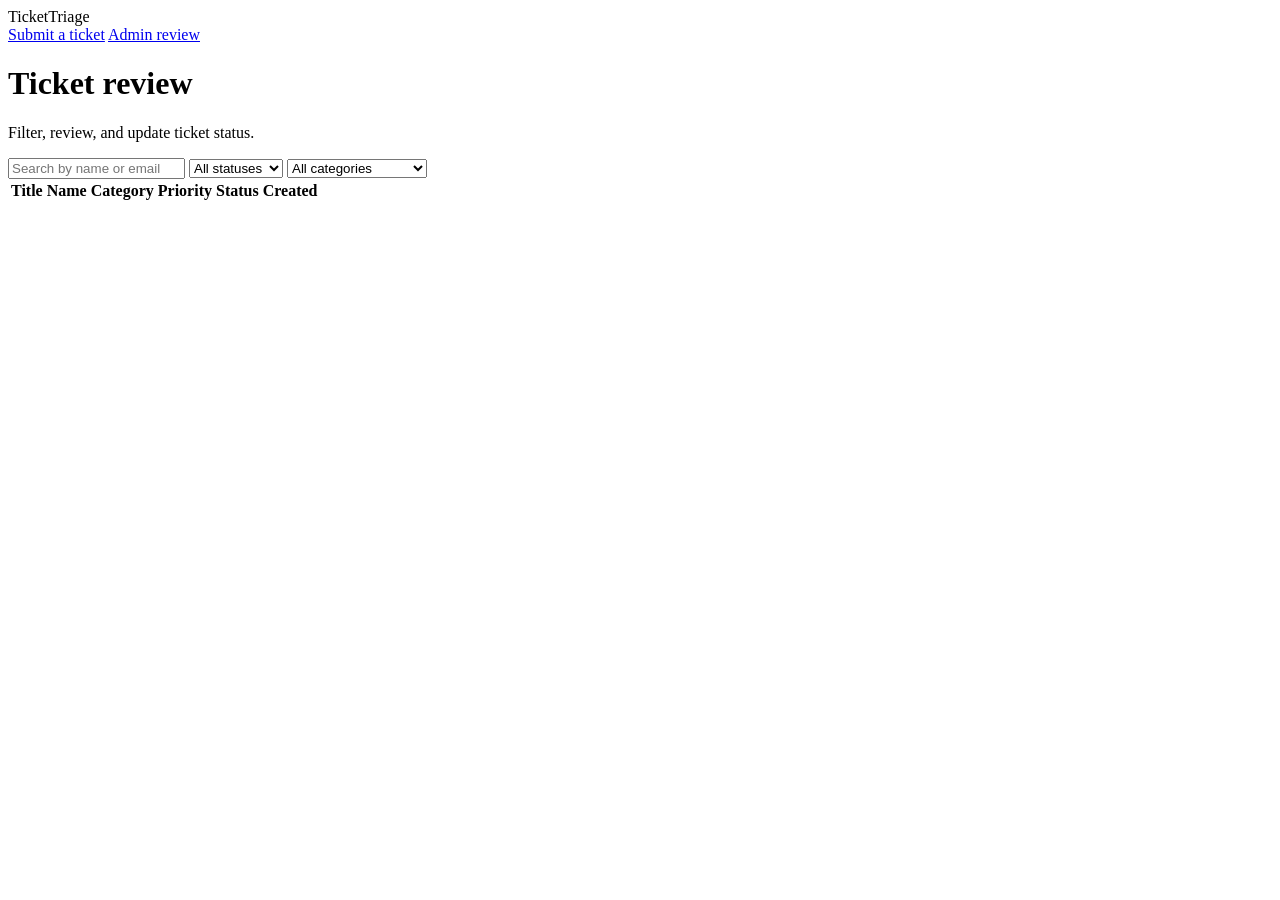
==== frontend/admin.html @ ec1fa89a "Fix Bug and Test Demo" ====
<!DOCTYPE html>
<html lang="en">
<head>
  <meta charset="utf-8">
  <meta name="viewport" content="width=device-width, initial-scale=1">
  <title>Admin review &middot; TicketTriage</title>
  <link rel="stylesheet" href="/css/styles.css">
</head>
<body>

<header class="site">
  <div class="wrap">
    <div class="brand">Ticket<span>Triage</span></div>
    <nav class="site">
      <a href="/index.html">Submit a ticket</a>
      <a href="/admin.html" class="active">Admin review</a>
    </nav>
  </div>
</header>

<main class="admin">
  <div class="card">
    <h1>Ticket review</h1>
    <p class="subtitle">Filter, review, and update ticket status.</p>

    <div class="filters">
      <input type="text" id="searchBox" placeholder="Search by name or email">
      <select id="statusFilter">
        <option value="">All statuses</option>
        <option value="New">New</option>
        <option value="Categorised">Categorised</option>
        <option value="In Progress">In Progress</option>
        <option value="Resolved">Resolved</option>
      </select>
      <select id="categoryFilter">
        <option value="">All categories</option>
        <option value="IT Support">IT Support</option>
        <option value="Facilities">Facilities</option>
        <option value="Course Registration">Course Registration</option>
        <option value="Student Finance">Student Finance</option>
        <option value="Library Services">Library Services</option>
        <option value="General Enquiry">General Enquiry</option>
      </select>
    </div>

    <table id="ticketsTable">
      <thead>
        <tr>
          <th>Title</th>
          <th>Name</th>
          <th>Category</th>
          <th>Priority</th>
          <th>Status</th>
          <th>Created</th>
        </tr>
      </thead>
      <tbody id="ticketsBody"></tbody>
    </table>
    <div id="emptyState" class="empty-state" style="display:none;">No tickets found.</div>
  </div>
</main>

<script src="/js/app.js"></script>
</body>
</html>
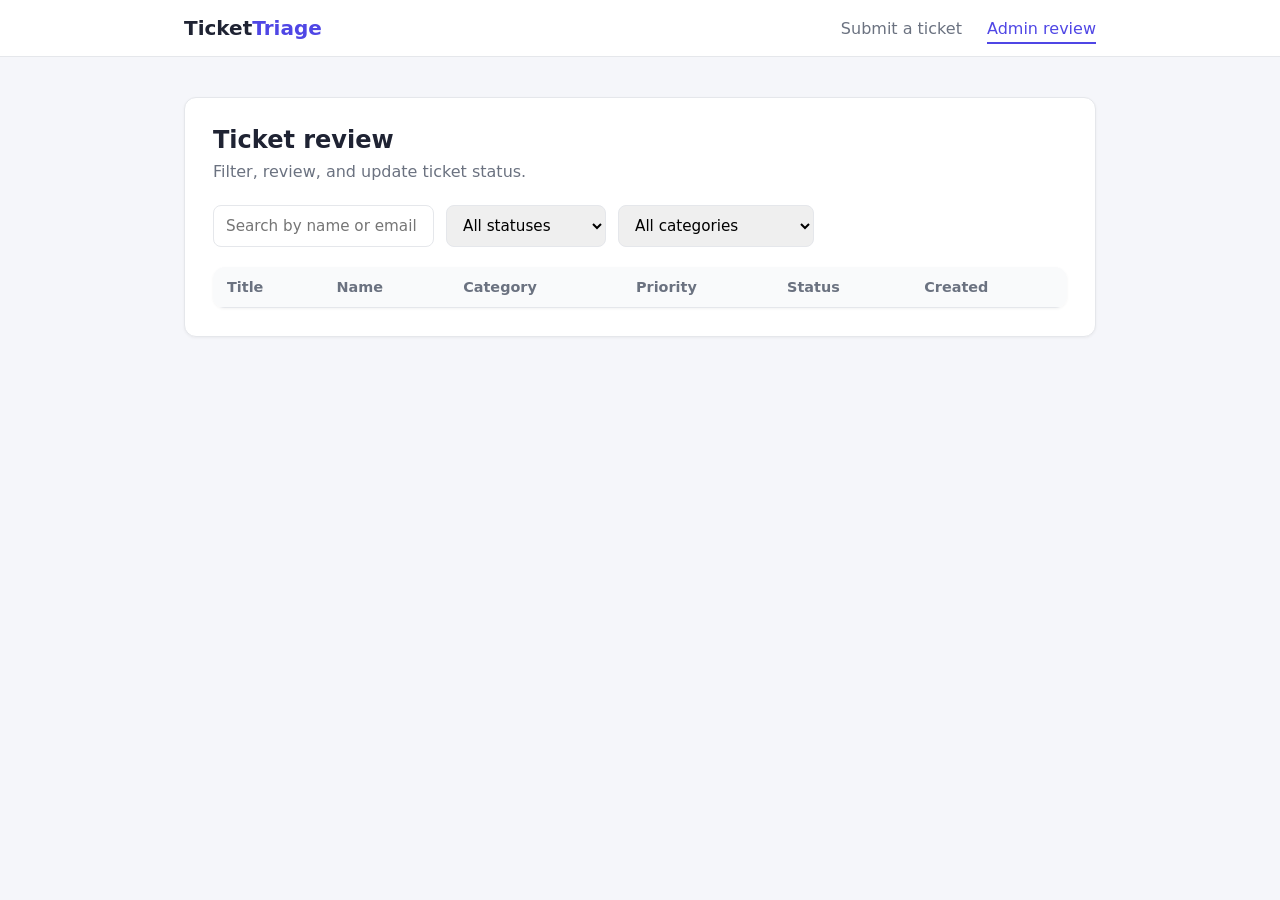
==== commit 0258a039: "Use relative paths for GitHub Pages compatibility" ====
--- a/frontend/admin.html
+++ b/frontend/admin.html
@@ -4,7 +4,7 @@
   <meta charset="utf-8">
   <meta name="viewport" content="width=device-width, initial-scale=1">
   <title>Admin review &middot; TicketTriage</title>
-  <link rel="stylesheet" href="/css/styles.css">
+  <link rel="stylesheet" href="css/styles.css">
 </head>
 <body>
 
@@ -12,8 +12,8 @@
   <div class="wrap">
     <div class="brand">Ticket<span>Triage</span></div>
     <nav class="site">
-      <a href="/index.html">Submit a ticket</a>
-      <a href="/admin.html" class="active">Admin review</a>
+      <a href="index.html">Submit a ticket</a>
+      <a href="admin.html" class="active">Admin review</a>
     </nav>
   </div>
 </header>
--- a/frontend/css/styles.css
+++ b/frontend/css/styles.css
@@ -0,0 +1,185 @@
+:root {
+  --primary: #4f46e5;
+  --primary-hover: #4338ca;
+  --bg: #f5f6fa;
+  --card-bg: #ffffff;
+  --text: #1f2333;
+  --muted: #6b7280;
+  --border: #e5e7eb;
+  --success: #16a34a;
+  --new: #2563eb;
+  --progress: #d97706;
+  --resolved: #16a34a;
+  --categorised: #7c3aed;
+}
+
+* { box-sizing: border-box; }
+
+body {
+  margin: 0;
+  font-family: 'Segoe UI', system-ui, sans-serif;
+  background: var(--bg);
+  color: var(--text);
+}
+
+header.site {
+  background: var(--card-bg);
+  border-bottom: 1px solid var(--border);
+}
+
+header.site .wrap {
+  max-width: 960px;
+  margin: 0 auto;
+  padding: 16px 24px;
+  display: flex;
+  align-items: center;
+  justify-content: space-between;
+}
+
+.brand {
+  font-size: 1.25rem;
+  font-weight: 700;
+}
+.brand span { color: var(--primary); }
+
+nav.site a {
+  margin-left: 20px;
+  text-decoration: none;
+  color: var(--muted);
+  font-weight: 500;
+  padding-bottom: 4px;
+}
+nav.site a.active,
+nav.site a:hover {
+  color: var(--primary);
+  border-bottom: 2px solid var(--primary);
+}
+
+main {
+  max-width: 720px;
+  margin: 40px auto;
+  padding: 0 24px;
+}
+
+.card {
+  background: var(--card-bg);
+  border: 1px solid var(--border);
+  border-radius: 12px;
+  padding: 28px;
+  box-shadow: 0 1px 3px rgba(0,0,0,0.05);
+}
+
+h1 { font-size: 1.5rem; margin-top: 0; }
+p.subtitle { color: var(--muted); margin-top: -8px; margin-bottom: 24px; }
+
+label {
+  display: block;
+  font-weight: 600;
+  margin-bottom: 6px;
+  margin-top: 16px;
+  font-size: 0.9rem;
+}
+
+input, textarea, select {
+  width: 100%;
+  padding: 10px 12px;
+  border: 1px solid var(--border);
+  border-radius: 8px;
+  font-size: 0.95rem;
+  font-family: inherit;
+}
+textarea { resize: vertical; min-height: 90px; }
+
+input:focus, textarea:focus, select:focus {
+  outline: none;
+  border-color: var(--primary);
+}
+
+button {
+  margin-top: 24px;
+  background: var(--primary);
+  color: white;
+  border: none;
+  padding: 12px 20px;
+  border-radius: 8px;
+  font-weight: 600;
+  cursor: pointer;
+  font-size: 0.95rem;
+}
+button:hover { background: var(--primary-hover); }
+
+#formMessage {
+  margin-top: 16px;
+  padding: 12px 14px;
+  border-radius: 8px;
+  font-size: 0.9rem;
+  display: none;
+}
+#formMessage.success {
+  display: block;
+  background: #ecfdf5;
+  color: var(--success);
+  border: 1px solid #a7f3d0;
+}
+#formMessage.error {
+  display: block;
+  background: #fef2f2;
+  color: #dc2626;
+  border: 1px solid #fecaca;
+}
+
+/* Admin page */
+main.admin { max-width: 960px; }
+
+.filters {
+  display: flex;
+  gap: 12px;
+  margin-bottom: 20px;
+  flex-wrap: wrap;
+}
+.filters input, .filters select {
+  width: auto;
+  min-width: 160px;
+}
+
+table {
+  width: 100%;
+  border-collapse: collapse;
+  background: var(--card-bg);
+  border-radius: 12px;
+  overflow: hidden;
+  box-shadow: 0 1px 3px rgba(0,0,0,0.05);
+}
+th, td {
+  text-align: left;
+  padding: 12px 14px;
+  border-bottom: 1px solid var(--border);
+  font-size: 0.9rem;
+}
+th { background: #f9fafb; font-weight: 600; color: var(--muted); }
+tr:last-child td { border-bottom: none; }
+
+.badge {
+  display: inline-block;
+  padding: 3px 10px;
+  border-radius: 999px;
+  font-size: 0.78rem;
+  font-weight: 600;
+  color: white;
+}
+.badge.New { background: var(--new); }
+.badge.Categorised { background: var(--categorised); }
+.badge.InProgress { background: var(--progress); }
+.badge.Resolved { background: var(--resolved); }
+
+select.status-select {
+  padding: 6px 8px;
+  font-size: 0.85rem;
+  width: auto;
+}
+
+.empty-state {
+  text-align: center;
+  color: var(--muted);
+  padding: 40px 0;
+}
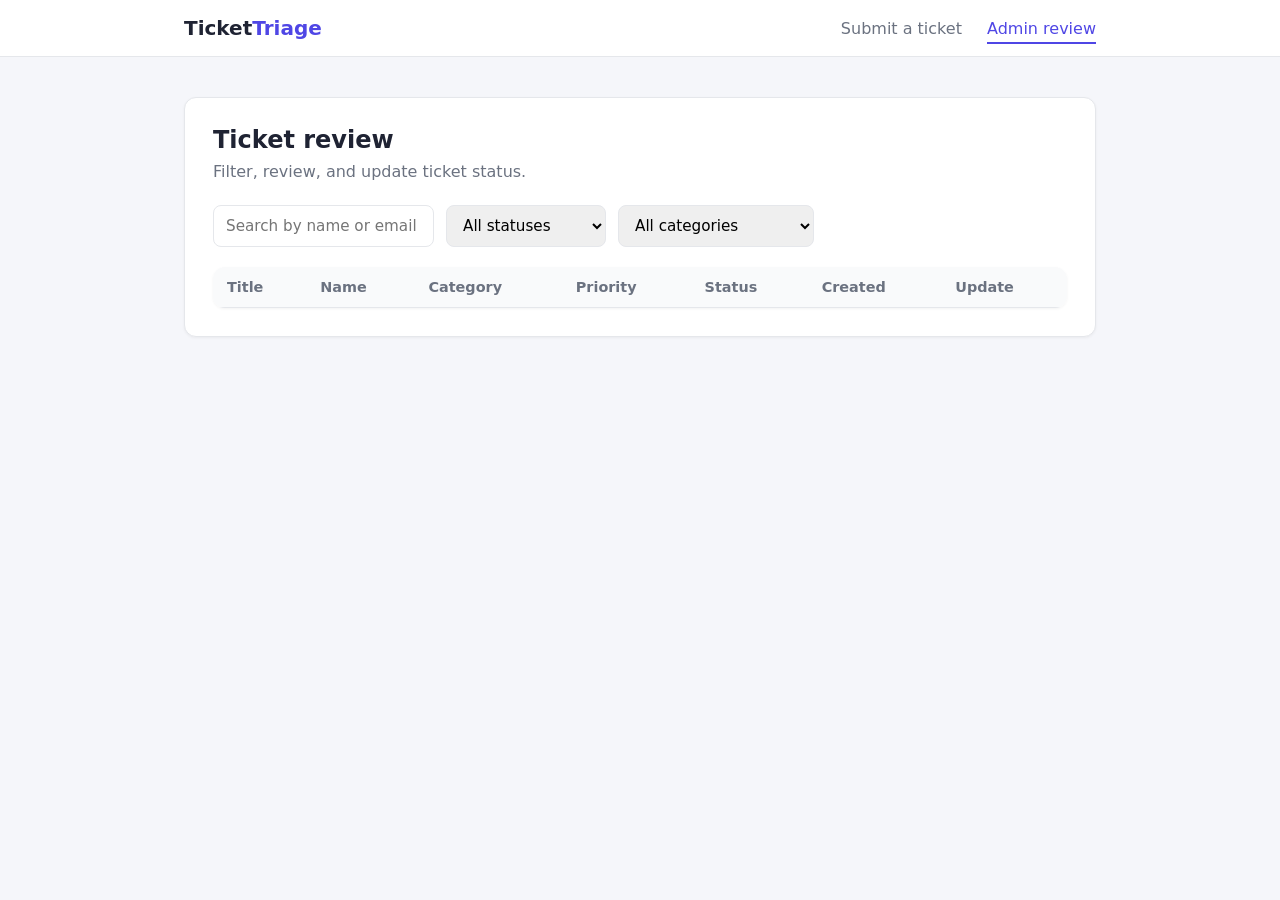
==== commit 81aa071a: "add category input field & wire up cosmosdb" ====
--- a/frontend/admin.html
+++ b/frontend/admin.html
@@ -1,65 +1,71 @@
-<!DOCTYPE html>
+<!doctype html>
 <html lang="en">
-<head>
-  <meta charset="utf-8">
-  <meta name="viewport" content="width=device-width, initial-scale=1">
-  <title>Admin review &middot; TicketTriage</title>
-  <link rel="stylesheet" href="css/styles.css">
-</head>
-<body>
+  <head>
+    <meta charset="utf-8" />
+    <meta name="viewport" content="width=device-width, initial-scale=1" />
+    <title>Admin review &middot; TicketTriage</title>
+    <link rel="stylesheet" href="css/styles.css" />
+  </head>
+  <body>
+    <header class="site">
+      <div class="wrap">
+        <div class="brand">Ticket<span>Triage</span></div>
+        <nav class="site">
+          <a href="index.html">Submit a ticket</a>
+          <a href="admin.html" class="active">Admin review</a>
+        </nav>
+      </div>
+    </header>
 
-<header class="site">
-  <div class="wrap">
-    <div class="brand">Ticket<span>Triage</span></div>
-    <nav class="site">
-      <a href="index.html">Submit a ticket</a>
-      <a href="admin.html" class="active">Admin review</a>
-    </nav>
-  </div>
-</header>
+    <main class="admin">
+      <div class="card">
+        <h1>Ticket review</h1>
+        <p class="subtitle">Filter, review, and update ticket status.</p>
 
-<main class="admin">
-  <div class="card">
-    <h1>Ticket review</h1>
-    <p class="subtitle">Filter, review, and update ticket status.</p>
+        <div class="filters">
+          <input
+            type="text"
+            id="searchBox"
+            placeholder="Search by name or email"
+          />
+          <select id="statusFilter">
+            <option value="">All statuses</option>
+            <option value="New">New</option>
+            <option value="Categorised">Categorised</option>
+            <option value="In Progress">In Progress</option>
+            <option value="Resolved">Resolved</option>
+          </select>
+          <select id="categoryFilter">
+            <option value="">All categories</option>
+            <option value="IT Support">IT Support</option>
+            <option value="Facilities">Facilities</option>
+            <option value="Course Registration">Course Registration</option>
+            <option value="Student Finance">Student Finance</option>
+            <option value="Library Services">Library Services</option>
+            <option value="General Enquiry">General Enquiry</option>
+          </select>
+        </div>
 
-    <div class="filters">
-      <input type="text" id="searchBox" placeholder="Search by name or email">
-      <select id="statusFilter">
-        <option value="">All statuses</option>
-        <option value="New">New</option>
-        <option value="Categorised">Categorised</option>
-        <option value="In Progress">In Progress</option>
-        <option value="Resolved">Resolved</option>
-      </select>
-      <select id="categoryFilter">
-        <option value="">All categories</option>
-        <option value="IT Support">IT Support</option>
-        <option value="Facilities">Facilities</option>
-        <option value="Course Registration">Course Registration</option>
-        <option value="Student Finance">Student Finance</option>
-        <option value="Library Services">Library Services</option>
-        <option value="General Enquiry">General Enquiry</option>
-      </select>
-    </div>
+        <table id="ticketsTable">
+          <thead>
+            <tr>
+              <th>Title</th>
+              <th>Name</th>
+              <th>Category</th>
+              <th>Priority</th>
+              <th>Status</th>
+              <th>Created</th>
+              <th>Update</th>
+            </tr>
+          </thead>
+          <tbody id="ticketsBody"></tbody>
+        </table>
+        <div id="emptyState" class="empty-state" style="display: none">
+          No tickets found.
+        </div>
+      </div>
+    </main>
 
-    <table id="ticketsTable">
-      <thead>
-        <tr>
-          <th>Title</th>
-          <th>Name</th>
-          <th>Category</th>
-          <th>Priority</th>
-          <th>Status</th>
-          <th>Created</th>
-        </tr>
-      </thead>
-      <tbody id="ticketsBody"></tbody>
-    </table>
-    <div id="emptyState" class="empty-state" style="display:none;">No tickets found.</div>
-  </div>
-</main>
-
-<script src="/js/app.js"></script>
-</body>
-</html>+    <script src="js/app.js"></script>
+  </body>
+</html>
